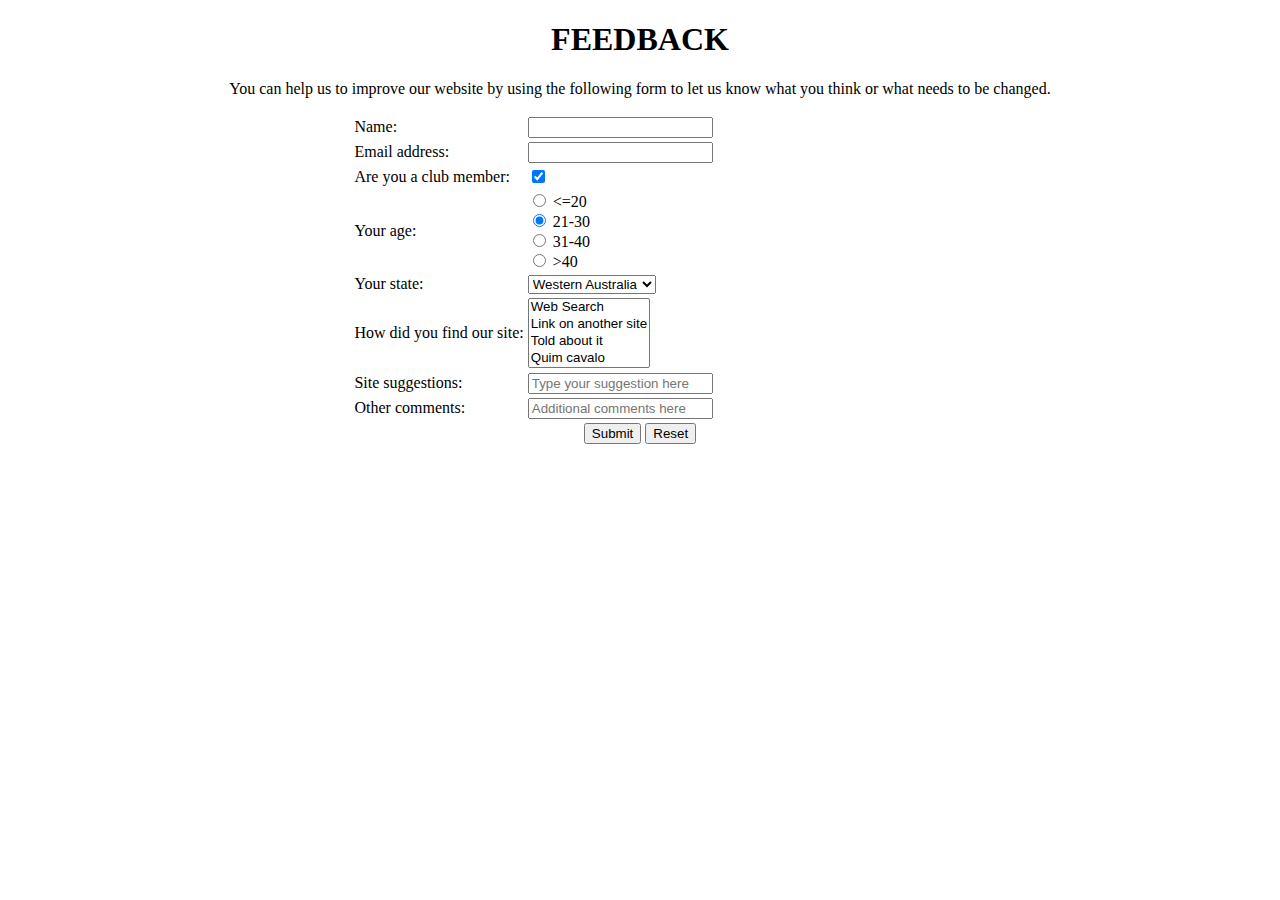
==== feedbackform.html @ b791a61a "Initial commit" ====
<!DOCTYPE html>
<html>
<head>
	<meta charset="utf-8">
	<meta name="viewport" content="width=device-width, initial-scale=1">
	<title>Feedback Form</title>
</head>
<body>
	<div style="text-align:center;">
		<h1>FEEDBACK</h1>
		<p>You can help us to improve our website by using the following form to let us know what you think or what needs to be changed.</p>
	</div>
	<form method="post" action="">
		<table align="center">
			<tr>
				<td style="width: 30%;">
					<label for="name">Name:</label>
				</td>
				<td style="width: 70%;">
					<input class="caixa" type="text" id="name" name="name">
				</td>
			</tr>
			<tr>
				<td>
					<label for="email">Email address:</label>
				</td>
				<td>
					<input class="caixa" type="email" id="email" name="email">
				</td>
			</tr>
			<tr>
				<td>
					<label for="club">Are you a club member:</label>
				</td>
				<td>
					<input type="checkbox" id="club" name="club" checked>
				</td>
			</tr>
			<tr>
				<td>
					<label for="age">Your age:</label>
				</td>
				<td>
					<input type="radio" id="<=20" name="age" value="<=20">
					<label for="<=20"><=20</label><br>
					<input type="radio" id="21-30" name="age" value="21-30" checked>	
					<label for="21-30">21-30</label><br>
					<input type="radio" id="31-40" name="age" value="31-40">
					<label for="31-40">31-40</label><br>
					<input type="radio" id=">40" name="age" value=">40">
					<label for=">40">>40</label><br>
				</td>
			</tr>
			<tr>
				<td>
					<label for="state">Your state:</label>
				</td>
				<td>
					<select id="state" name="state">
						<option value="Western Australia">Western Australia</option>
						<option value="South Australia">South Australia</option>
						<option value="Queensland">Queensland</option>
						<option value="New South Wales">New South Wales</option>
						<option value="Victoria">Victoria</option>
						<option value="Tasmania">Tasmania</option>
					</select>
				</td>
			</tr>
			<tr>
				<td>
					<label for="site">How did you find our site:</label>
				</td>
				<td>
					<select id="site" name="site" multiple="">
						<option value="Web Search">Web Search</option>
						<option value="Link on another site">Link on another site</option>
						<option value="Told about it">Told about it</option>
						<option value="Quim cavalo">Quim cavalo</option>
					</select>
				</td>
			</tr>
			<tr>
				<td>
					<label for="name">Site suggestions:</label>
				</td>
				<td>
					<input class="caixa" type="text" id="name" name="name" placeholder="Type your suggestion here">
				</td>
			</tr>
			<tr>
				<td>
					<label for="name">Other comments:</label>
				</td>
				<td>
					<input class="caixa" type="text" id="name" name="name" placeholder="Additional comments here">
				</td>
			</tr>
			<tr>
				<td colspan="2" style="text-align: center;">
					<input class="botao" type="submit" value="Submit">
					<input class="botao" type="reset" value="Reset">
				</td>
			</tr>
		</table>
	</form>
</body>
</html>
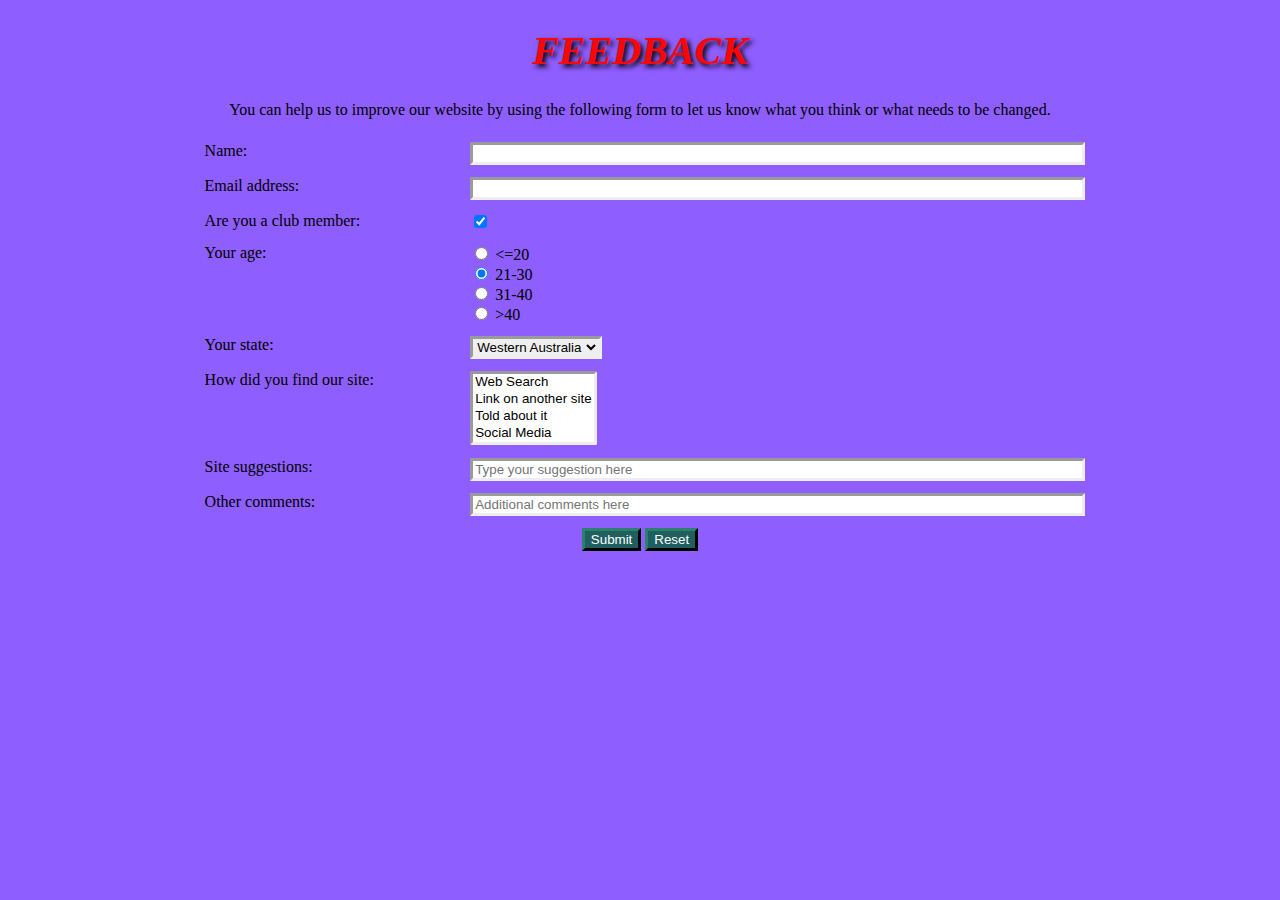
==== commit a03741c1: "Finished More Pages" ====
--- a/feedbackform.html
+++ b/feedbackform.html
@@ -1,9 +1,44 @@
 <!DOCTYPE html>
-<html>
+<html lang="en">
 <head>
 	<meta charset="utf-8">
 	<meta name="viewport" content="width=device-width, initial-scale=1">
 	<title>Feedback Form</title>
+	<style>
+		body{
+			background-color: #8e5eff;
+		}
+		h1{
+			color: #ff0404;
+			text-shadow: 3px 3px 5px black;
+			font-style: italic;
+			font-size: 40px;
+			font-family: cursive;
+			text-align: center;
+		}
+		input{
+			border: inset ;
+		}
+		select{
+			border: inset;
+		}
+		td{
+			text-align: left;
+			vertical-align: top;
+			padding: 5px;
+		}
+		table{
+			width: 70%;
+		}
+		.box{
+			width: 100%;
+		}
+		.button{
+			border: outset #0f2d26;
+			background-color: #1f605f;
+			color: white;
+		}
+	</style>
 </head>
 <body>
 	<div style="text-align:center;">
@@ -17,7 +52,7 @@
 					<label for="name">Name:</label>
 				</td>
 				<td style="width: 70%;">
-					<input class="caixa" type="text" id="name" name="name">
+					<input class="box" type="text" id="name" name="name">
 				</td>
 			</tr>
 			<tr>
@@ -25,7 +60,7 @@
 					<label for="email">Email address:</label>
 				</td>
 				<td>
-					<input class="caixa" type="email" id="email" name="email">
+					<input class="box" type="email" id="email" name="email">
 				</td>
 			</tr>
 			<tr>
@@ -75,7 +110,7 @@
 						<option value="Web Search">Web Search</option>
 						<option value="Link on another site">Link on another site</option>
 						<option value="Told about it">Told about it</option>
-						<option value="Quim cavalo">Quim cavalo</option>
+						<option value="Social Media">Social Media</option>
 					</select>
 				</td>
 			</tr>
@@ -84,7 +119,7 @@
 					<label for="name">Site suggestions:</label>
 				</td>
 				<td>
-					<input class="caixa" type="text" id="name" name="name" placeholder="Type your suggestion here">
+					<input class="box" type="text" id="name" name="name" placeholder="Type your suggestion here">
 				</td>
 			</tr>
 			<tr>
@@ -92,13 +127,13 @@
 					<label for="name">Other comments:</label>
 				</td>
 				<td>
-					<input class="caixa" type="text" id="name" name="name" placeholder="Additional comments here">
+					<input class="box" type="text" id="name" name="name" placeholder="Additional comments here">
 				</td>
 			</tr>
 			<tr>
 				<td colspan="2" style="text-align: center;">
-					<input class="botao" type="submit" value="Submit">
-					<input class="botao" type="reset" value="Reset">
+					<input class="button" type="submit" value="Submit">
+					<input class="button" type="reset" value="Reset">
 				</td>
 			</tr>
 		</table>
